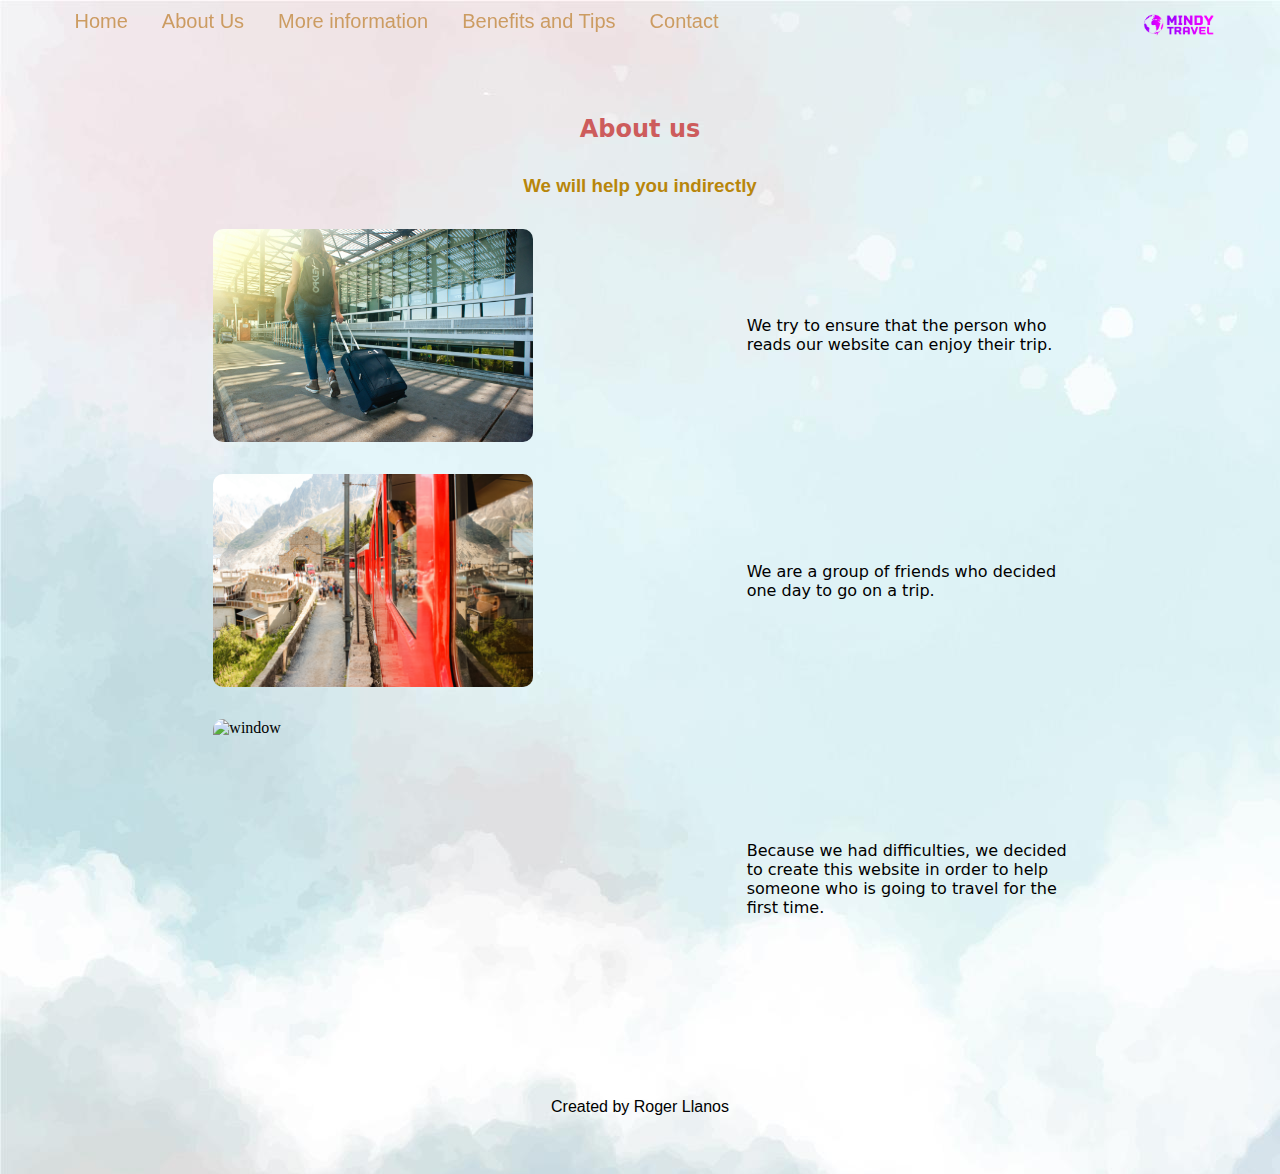
==== assets/pages/aboutUs.html @ 0a9d81c8 "se subio repo con estructura inicial" ====
<!DOCTYPE html>
<html lang="en">
<head>
    <meta charset="UTF-8">
    <meta http-equiv="X-UA-Compatible" content="IE=edge">
    <meta name="viewport" content="width=device-width, initial-scale=1.0">
    <link rel="stylesheet" href="../style/style.css">
    <link rel="shortcut icon" href="../images/icon.png" type="image/x-icon">
    <title>Travel Rox</title>
</head>
<body>
    <header>
        <div class="divNav"> 
            <nav>
                <a href="../../index.html">Home</a>
                <a href="#">About Us</a>
                <a href="./informacion.html">More information</a>
                <a href="./benefitsTips.html">Benefits and Tips</a>
                <a href="./contact.html">Contact</a>
            </nav>            
            <img src="../images/logo.png" alt="logo" class="logoImg">
        </div>     
    </header>
    <main>
        <section>  
            <div class="divTitles">
            <h2>About us</h2>
            <h3>We will help you indirectly</h3>
            </div>
            <div class="articleAbout">
                <img src="../images/woman.jpg" alt="woman" class="aboutImg">
                <p class="aboutText">We try to ensure that the person who reads our website can enjoy their trip.</p>
            </div>
            <div class="articleAbout">
                <img src="../images/picture.jpg" alt="train" class="aboutImg">
                <p class="aboutText">We are a group of friends who decided one day to go on a trip.</p>
            </div>
            <div class="articleAbout">
                <img src="../images/window.jpg" alt="window" class="aboutImg1">
                <p class="aboutText">Because we had difficulties, we decided to create this website in order to help someone who is going to travel for the first time.</p>
            </div>
        </section>    
    </main>
    <footer>
        <a href= "mailto:rogerllanos060412@gmail.com">Created by Roger Llanos</a>
    </footer>
</body>
</html>
---- assets/style/style.css ----
* :not(ol){
    box-sizing: border-box;
    padding: 0;
    margin: 0;

  } 
  body {
      background-image: url(../images/fondo.jpg);
  }
  header {
      position: sticky;
      top: 10px;
      margin-bottom: 25px;
      min-height: 10vh;
  } 
  main {
      min-height: 75vh;
  }
  footer {
      min-height:15vh ;
      display: flex;
      justify-content: center;
      align-items: center;
  }

  .divNav {
    display: flex;
    justify-content: space-around;
 
  }
.divTitles {
      display: flex;
      flex-direction: column;
      align-items: center;

  }
h2 {
   
    font-family: system-ui;
    color: indianred;
    margin-bottom: 2rem;
}
h3 {
    font-family: sans-serif;
    color: darkgoldenrod;
}
  nav>a {
    color: rgb(204, 156, 98);
    font-family: 'Lucida Sans', 'Lucida Sans Regular', 'Lucida Grande', 'Lucida Sans Unicode', Geneva, Verdana, sans-serif;
    text-decoration: none;
    font-size: 20px;
    margin: 15px;
  }
  nav>a:hover {
    color: aqua;
    border-radius: 10px;
    background-color:rgb(189, 104, 104) ;
}
  .cajaLogo {
      width: 49%;
      display: inline-block;
}
  .logoImg {
      margin-left: 18rem;
      width: 5rem;
}
h1 {
    font-size: 35px;
    color: rgb(48, 95, 197);
    display: flex;
    justify-content: center;
}

p {
    font-family: system-ui;
    color: currentColor;
}
a {
    font-family: sans-serif;
    text-decoration: none;
    color: currentColor;
}
.sectionHome{
    display: flex;
    flex-direction: column;
    align-items: center;
    margin-top: 2rem;
}
.imgHome {
    width: 55rem;
    height: 25rem;
    border-radius: 10px;
}
.sectionHome2 {
    display: flex;
    justify-content: space-evenly;
    align-items: center;
    margin-top: 2rem;
}
.imgHome2 {
    width: 25rem;
    border-radius: 10px;

}
.textHome {
    width: 30rem;

}    
.cajaImg {
    display: inline-block;
    width: 49%;
    height: 100%;
}
.cajaTexto {
    width: 49%;
    display: inline-block;
}
footer {
    height: 6vw;
}
.articleAbout {
    display: flex;
    justify-content: space-evenly;
    align-items: center;
    margin-top: 2rem;

}
.aboutImg {
    width: 20rem;
    border-radius: 10px;
  
}
.aboutImg1 {
    width: 20rem;
    height: 20rem;
    border-radius: 10px;
  
}
.aboutText {
   width: 20rem;
}
.section1 {
    height: 5rem;
}
.articleContact {
    display: flex;
    flex-direction: column;
    align-items: center;
    margin-top: 2rem;
}
.contactImg {
    width: 45rem;
    margin-bottom: 1rem;
}
.contactText {
   font-family: 'Gill Sans', 'Gill Sans MT', Calibri, 'Trebuchet MS', sans-serif;
   color: rgb(158, 109, 34);
}
.divContact {
    display: flex;
    justify-content: space-around;
    margin-top: 2rem;
}
.sectionTable {
    display: flex;
    justify-content: center;
    margin-top: 2rem;
}
th {
    color: rgb(180, 114, 66);
    font-size: 1.2rem;
    font-weight: 600;
}
tr {
    font-size: 16px;
    font-weight: 500;
    font-family: monospace;
}
table,tr,th,td {
    text-align: center;
    height: 10rem;
    width: 40rem;
    border: 1px solid rgb(93, 204, 198);
   
}
.boxTable {
    border-radius: 15px;
    border: 4px solid rgb(93, 204, 198);
    border-spacing: 0px;

}


/* benefitsTips style */

ul>li  {
    list-style-type: disclosure-closed;
    width: 18rem;
    color: rgb(180, 114, 66);
    font-size: 1.5rem;
    font-weight: 600;
    
}
ol {
    margin-top: 1.5rem;
}
 ol>li {
    list-style: square;
    color: black;
    margin-left: -2rem;
    font-size: 15px;
    font-weight: 500;
    font-family: monospace;
 }

.benefitsDiv {
    display: flex;
    justify-content:space-evenly;
    align-items: center;
    margin-top: 4rem;
}
.benefitsImg {
    width: 20rem;
    border-radius: 10px;
}
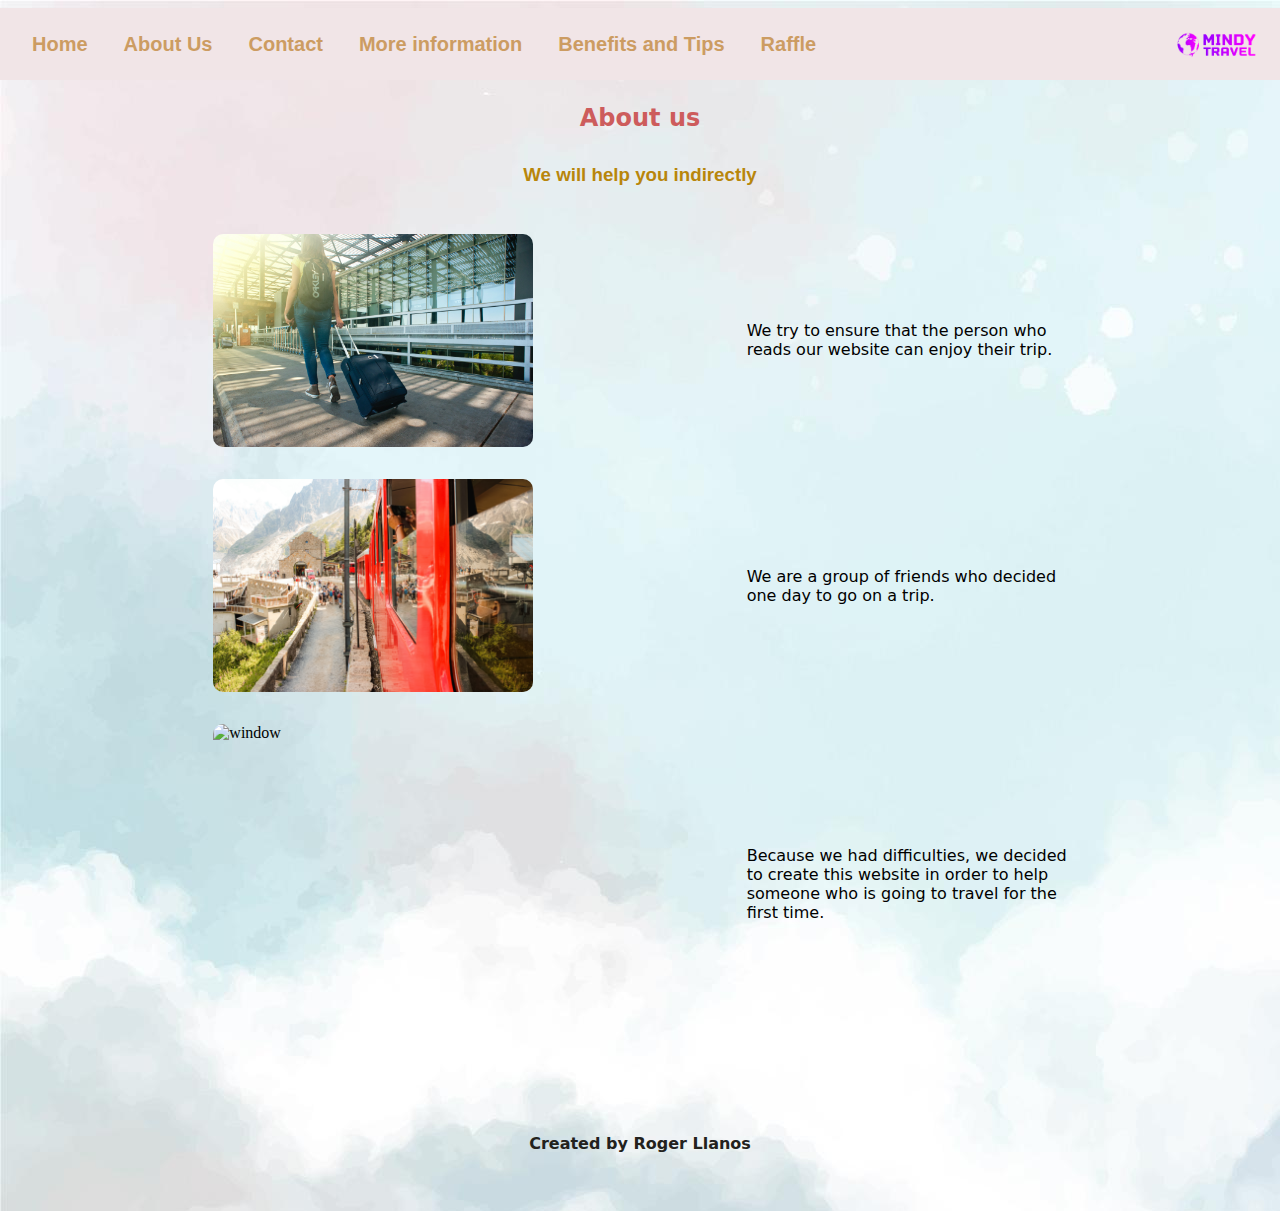
==== commit 350a3e30: "se completa el repositorio con los conocimientos brindados" ====
--- a/assets/pages/aboutUs.html
+++ b/assets/pages/aboutUs.html
@@ -6,20 +6,19 @@
     <meta name="viewport" content="width=device-width, initial-scale=1.0">
     <link rel="stylesheet" href="../style/style.css">
     <link rel="shortcut icon" href="../images/icon.png" type="image/x-icon">
-    <title>Travel Rox</title>
+    <title>Mindy travel</title>
 </head>
 <body>
     <header>
-        <div class="divNav"> 
-            <nav>
-                <a href="../../index.html">Home</a>
-                <a href="#">About Us</a>
-                <a href="./informacion.html">More information</a>
-                <a href="./benefitsTips.html">Benefits and Tips</a>
-                <a href="./contact.html">Contact</a>
-            </nav>            
-            <img src="../images/logo.png" alt="logo" class="logoImg">
-        </div>     
+        <nav>
+            <a href="../../index.html">Home</a>
+            <a href="#">About Us</a>
+            <a href="./contact.html">Contact</a>
+            <a href="./information.html">More information</a>
+            <a href="./benefitsTips.html">Benefits and Tips</a>
+            <a href="./raffle.html">Raffle</a>
+        </nav>            
+        <img src="../images/logo.png" alt="logo" class="logoImg">
     </header>
     <main>
         <section>  
--- a/assets/style/style.css
+++ b/assets/style/style.css
@@ -8,10 +8,13 @@
       background-image: url(../images/fondo.jpg);
   }
   header {
-      position: sticky;
-      top: 10px;
-      margin-bottom: 25px;
-      min-height: 10vh;
+    position: sticky;
+    top: 0.5rem;
+    min-height: 8vh;
+    display: flex;
+    justify-content: space-between;
+    background-color: #f1e5e7;
+    align-items: center;
   } 
   main {
       min-height: 75vh;
@@ -23,19 +26,16 @@
       align-items: center;
   }
 
-  .divNav {
-    display: flex;
-    justify-content: space-around;
- 
-  }
-.divTitles {
-      display: flex;
-      flex-direction: column;
-      align-items: center;
-
-  }
+  h1 {
+    font-size: 35px;
+    color: rgb(48, 95, 197);
+    display: flex;
+    justify-content: center;
+    margin-top: 2rem;
+    margin-bottom: -2rem;
+}
 h2 {
-   
+    margin-top: 2rem;
     font-family: system-ui;
     color: indianred;
     margin-bottom: 2rem;
@@ -43,43 +43,41 @@
 h3 {
     font-family: sans-serif;
     color: darkgoldenrod;
-}
+    margin-bottom: 3rem;
+}
+h4{
+    font-family: 'Gill Sans', 'Gill Sans MT', Calibri, 'Trebuchet MS', sans-serif;
+    color: rgb(158, 109, 34);
+    margin-bottom: 2rem;
+ }
+
   nav>a {
     color: rgb(204, 156, 98);
     font-family: 'Lucida Sans', 'Lucida Sans Regular', 'Lucida Grande', 'Lucida Sans Unicode', Geneva, Verdana, sans-serif;
     text-decoration: none;
     font-size: 20px;
-    margin: 15px;
+    margin-left: 2rem;
   }
   nav>a:hover {
     color: aqua;
     border-radius: 10px;
     background-color:rgb(189, 104, 104) ;
 }
-  .cajaLogo {
-      width: 49%;
-      display: inline-block;
-}
-  .logoImg {
-      margin-left: 18rem;
-      width: 5rem;
-}
-h1 {
-    font-size: 35px;
-    color: rgb(48, 95, 197);
-    display: flex;
-    justify-content: center;
-}
-
+.logoImg {
+    height: 2rem;
+    margin-right: 1rem;
+}
+.divTitles {
+    display: flex;
+    flex-direction: column;
+    align-items: center;
+
+}
 p {
     font-family: system-ui;
     color: currentColor;
 }
-a {
-    font-family: sans-serif;
-    text-decoration: none;
-    color: currentColor;
-}
+
 .sectionHome{
     display: flex;
     flex-direction: column;
@@ -122,7 +120,7 @@
     display: flex;
     justify-content: space-evenly;
     align-items: center;
-    margin-top: 2rem;
+    margin-bottom: 2rem;
 
 }
 .aboutImg {
@@ -146,25 +144,31 @@
     display: flex;
     flex-direction: column;
     align-items: center;
-    margin-top: 2rem;
 }
 .contactImg {
     width: 45rem;
     margin-bottom: 1rem;
-}
-.contactText {
-   font-family: 'Gill Sans', 'Gill Sans MT', Calibri, 'Trebuchet MS', sans-serif;
-   color: rgb(158, 109, 34);
-}
+    border-radius: 10px;
+}
+
 .divContact {
     display: flex;
     justify-content: space-around;
-    margin-top: 2rem;
-}
+}
+a {
+    font-family: sans-serif;
+    font-family: system-ui;
+    text-decoration: none;
+    color: #23221d;
+    font-size: initial;
+    font-weight: 550;
+}
+
+ /* informatioStyle */
+
 .sectionTable {
     display: flex;
     justify-content: center;
-    margin-top: 2rem;
 }
 th {
     color: rgb(180, 114, 66);
@@ -193,7 +197,7 @@
 
 /* benefitsTips style */
 
-ul>li  {
+ol>li  {
     list-style-type: disclosure-closed;
     width: 18rem;
     color: rgb(180, 114, 66);
@@ -201,13 +205,12 @@
     font-weight: 600;
     
 }
-ol {
+ul {
     margin-top: 1.5rem;
 }
- ol>li {
+ ul>li {
     list-style: square;
     color: black;
-    margin-left: -2rem;
     font-size: 15px;
     font-weight: 500;
     font-family: monospace;
@@ -217,9 +220,275 @@
     display: flex;
     justify-content:space-evenly;
     align-items: center;
-    margin-top: 4rem;
+    margin-bottom: 2rem;
 }
 .benefitsImg {
     width: 20rem;
     border-radius: 10px;
 }
+/* raffle style */
+form {
+    border: 3px solid #e6da76;
+    display: flex;
+    flex-direction: column;
+    padding: 1rem;
+    border-radius: 10px;
+    font: message-box;
+}
+.divRaffle {
+    display: flex;
+    justify-content: space-evenly;
+}
+
+input {
+    margin-top: 0.5rem;
+    margin-bottom: 0.5rem;
+}
+.divPay {    
+    display: flex;
+    flex-direction: column; 
+    align-items: baseline;
+}
+.labelPay {
+    
+    direction: rtl;    
+}
+.divIframe {
+    display: flex;
+    flex-direction: column;
+    align-items: center;
+}
+iframe {
+    border-radius: 10px;
+}
+@media only screen and (min-width: 768px) and (max-width:1023px) {
+header {
+    display: flex;
+    flex-direction: column-reverse;
+    position:static;
+}
+nav { 
+    display: flex;
+    flex-direction: column;
+}
+  /* homeStyle */
+.imgHome {
+    width: 40rem;
+    height: 20rem;
+}
+.sectionHome2 {
+    display: flex;
+    flex-direction: column-reverse;
+    justify-content: space-evenly;
+}
+.imgHome2 {
+    margin-bottom: 1.5rem;
+}
+  /* aboutUsStyle */
+.articleAbout {
+    display: flex;
+    flex-direction: column;
+}
+.aboutImg , .aboutImg1{
+    margin-bottom: 1.5rem;
+}
+  /* contact */
+.contactImg {
+    width: 40rem;
+}
+    
+.divContact { 
+    display: flex;
+    flex-direction: column;
+    justify-content: center;
+}
+.articleContact  {
+    display: flex;
+    justify-content: center;
+    align-items: flex-start;
+}
+.divPrueba {
+    display: flex;
+    flex-direction: column;
+    align-items: flex-start;
+    padding-left: 15%;
+}
+  /* informationStyle */
+table { 
+    width: 30rem;
+}
+  /* benefitsTipsStyle */
+
+.benefitsDiv {
+    display: flex;
+    flex-direction: column;
+}  
+.benefitsImg {
+    width: 30rem;
+}
+  /* raffleStyle */
+
+.divRaffle { 
+    display: flex;
+    flex-direction: column-reverse;
+    align-items: center;
+}
+.divPay {
+    display: flex;
+    align-items: center;
+}  
+form {
+    width: 40rem;
+    margin-bottom: 1rem;
+}
+label {
+    display: flex;
+    justify-content: center;
+}
+.labelPay {
+    display: flex;
+    align-items: center;
+}
+.divTerm {
+    display: flex;
+    flex-direction: column;
+}   
+iframe {
+    width: 30rem;
+    height: 15rem;
+}
+}
+
+@media only screen  and (max-width:767px) {
+
+header {
+        display: flex;
+        flex-direction: column-reverse;
+        position:static;
+}
+nav { 
+        display: flex;
+        flex-direction: column;
+}
+nav>a {
+    font-size: 1rem;
+}
+.logoImg {
+    height: 1,5rem;
+}
+.divTitles { 
+    
+}
+h1 {
+    font-size: 2rem;
+}
+h2 {
+    font-size: 1.2rem;
+    margin-bottom: 0.5rem;
+}
+h3 {
+    font-size: 0.8rem;
+    margin-bottom: 0.5rem;
+    width: 17rem;
+}
+  /* homeStyle */
+  .imgHome {
+    width: 20rem;
+    height: 12rem;
+}
+.sectionHome2 {
+    display: flex;
+    flex-direction: column-reverse;
+    justify-content: space-evenly;
+}
+.imgHome2 {
+    margin-bottom: 1.5rem;
+    width: 18rem;
+}
+.textHome {
+    width: 18rem;
+}
+/* aboutUsStyle */
+.articleAbout {
+    display: flex;
+    flex-direction: column;
+}
+.aboutImg , .aboutImg1{
+    margin-bottom: 1.5rem;
+    width: 18rem;
+}
+.aboutText {
+    width: 18rem;
+}
+ /* contact */
+ .contactImg {
+    width: 18rem;
+}
+h4 {
+    width: 18rem;
+}
+    
+.divContact { 
+    display: flex;
+    flex-direction: column;
+}
+.articleContact  {
+    display: flex;
+    justify-content: center;
+   
+}
+.divPrueba {
+    display: flex;
+    flex-direction: column;
+    align-items: center;
+    
+}
+  /* informationStyle */
+  table ,tr,th { 
+    width: 20rem;
+    height: 10rem;
+}
+ /* benefitsTipsStyle */
+
+ .benefitsDiv {
+    display: flex;
+    flex-direction: column;
+}  
+.benefitsImg {
+    width: 18rem;
+}
+ol>li {
+    width: 15rem;
+}
+  /* raffleStyle */
+
+  .divRaffle { 
+    display: flex;
+    flex-direction: column-reverse;
+    align-items: center;
+}
+.divPay {
+    display: flex;
+    align-items: center;
+}  
+form {
+    width: 20rem;
+    margin-bottom: 1rem;
+}
+label {
+    display: flex;
+    justify-content: center;
+}
+.labelPay {
+    display: flex;
+    align-items: center;
+}
+.divTerm {
+    display: flex;
+    flex-direction: column;
+}   
+iframe {
+    width: 20rem;
+    height: 10rem;
+}
+}